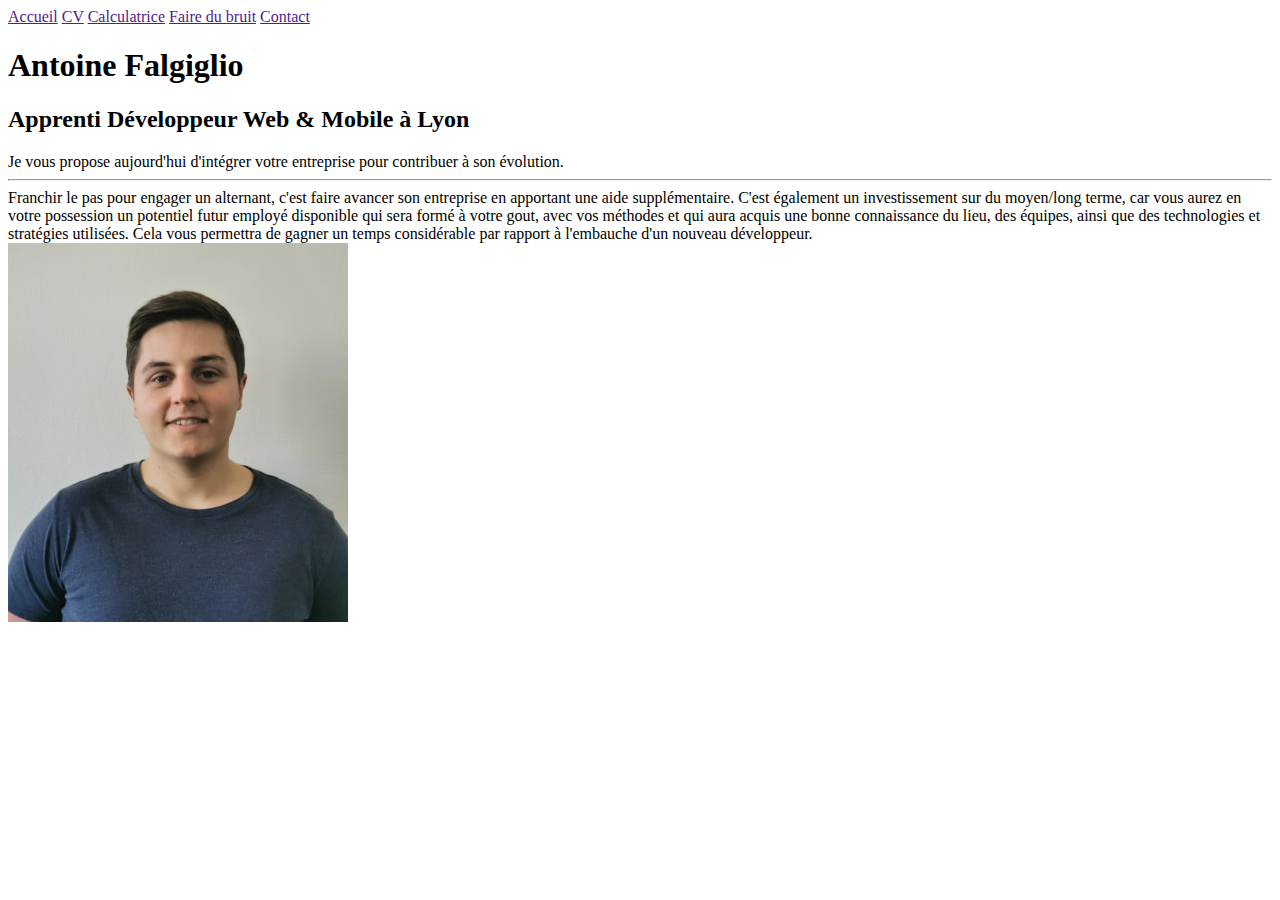
==== index.html @ dbd660b5 "Update index.html" ====
<!DOCTYPE html>
<html lang="fr">
<head>
    <meta charset="UTF-8">
    <meta name="viewport" content="width=device-width, initial-scale=1.0">
    <link rel="stylesheet" href="style.css">
    <link href="https://fonts.googleapis.com/css2?family=Crimson+Text&display=swap" rel="stylesheet">
    <link href="https://fonts.googleapis.com/css2?family=Cairo&display=swap" rel="stylesheet">
    <link href="https://fonts.googleapis.com/css2?family=Merienda&display=swap" rel="stylesheet">
    <title>landingpage</title>
</head>
<body>
    <header>
      <div class="Menu">
         <a href="" class="">Accueil</a>
         <a href="" class="">CV</a>
         <a href="" class="">Calculatrice</a>
         <a href="" class="">Faire du bruit</a>
         <a href="" class="">Contact</a>
      </div>

      <div class="Nom"><h1>Antoine Falgiglio</h1></div>
      <div class="Poste"><h2>Apprenti Développeur Web & Mobile à Lyon</h2></div>
   </header>

   <section>
       <div class="texte"><div class="txt1">Je vous propose aujourd'hui d'intégrer votre entreprise pour contribuer à son évolution.</div><hr>
           <div class="txt2">Franchir le pas pour engager un alternant, c'est faire avancer son entreprise en apportant une aide supplémentaire. 
           C'est également un investissement sur du moyen/long terme, car vous aurez en votre possession un potentiel futur employé disponible qui sera formé à votre gout, avec vos méthodes et qui aura acquis 
           une bonne connaissance du lieu, des équipes, ainsi que des technologies et stratégies utilisées. Cela vous permettra de gagner un temps considérable par rapport à l'embauche d'un nouveau développeur.
           </div>
       </div>
       <img id="image1" src="../IMG/photo2.png">
   </section>
</html>
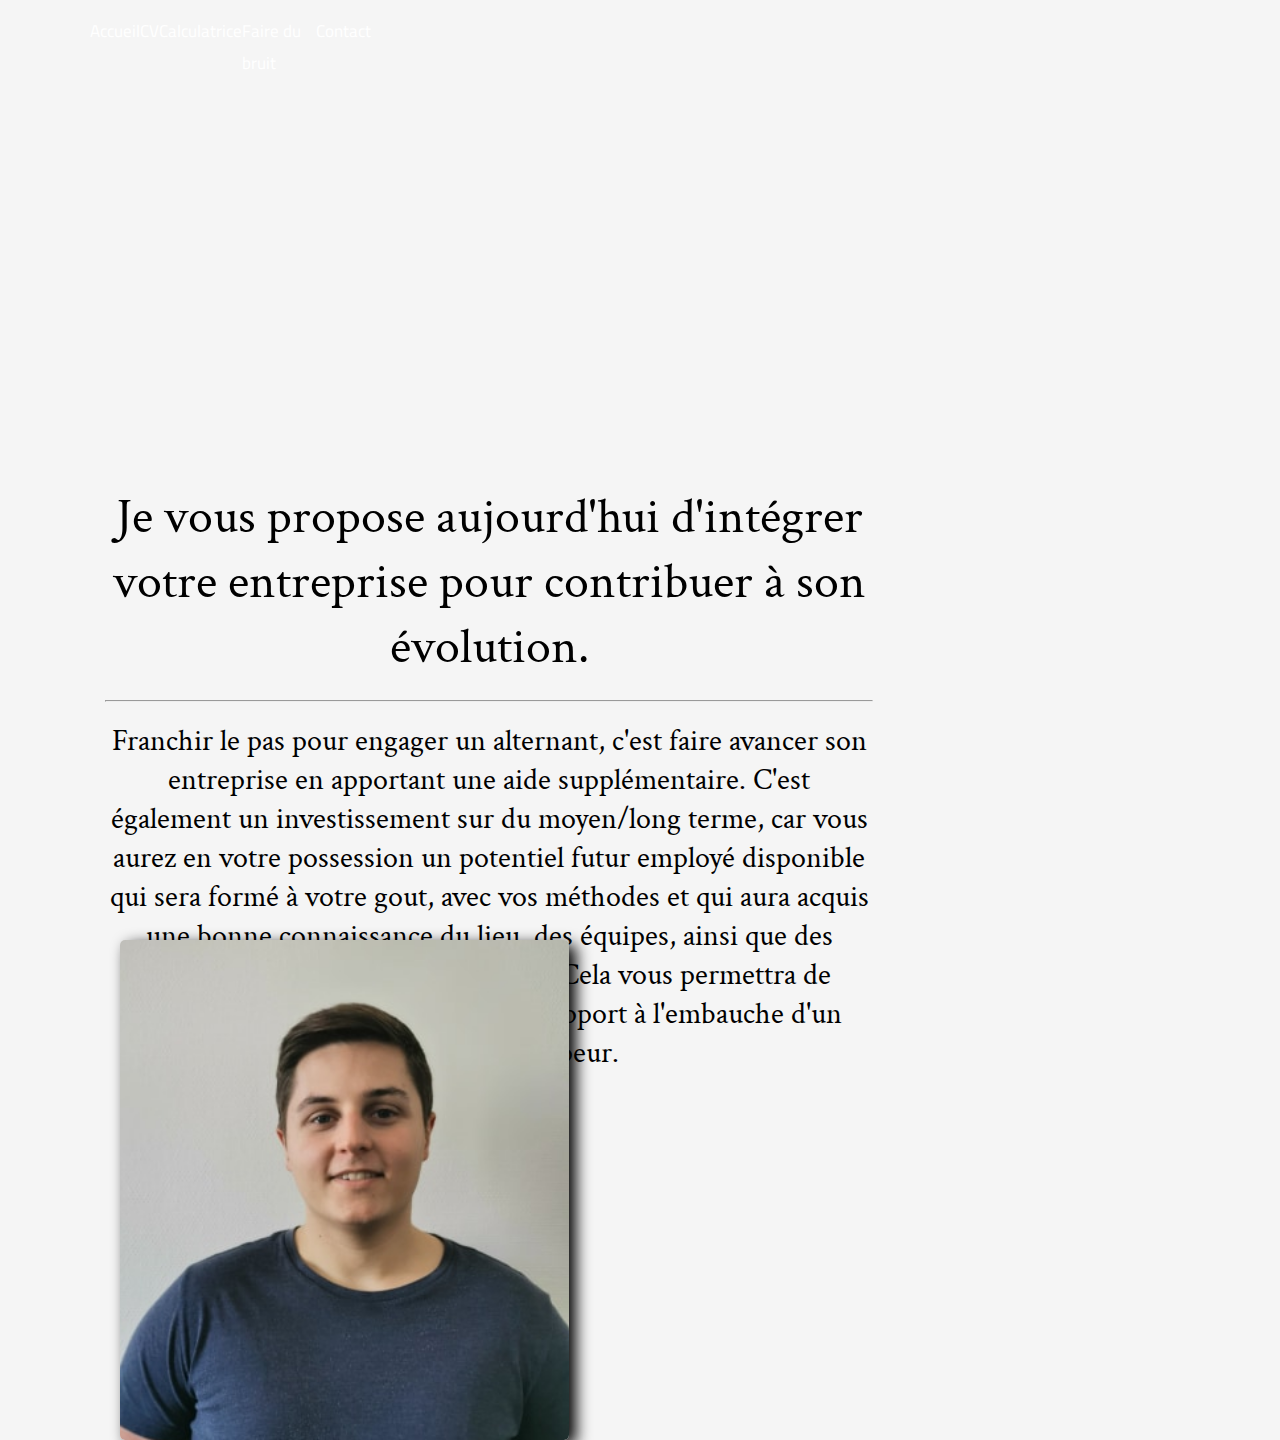
==== commit 357684e6: "Update index.html" ====
--- a/index.html
+++ b/index.html
@@ -3,7 +3,7 @@
 <head>
     <meta charset="UTF-8">
     <meta name="viewport" content="width=device-width, initial-scale=1.0">
-    <link rel="stylesheet" href="style.css">
+    <link rel="stylesheet" href="CSS/style.css">
     <link href="https://fonts.googleapis.com/css2?family=Crimson+Text&display=swap" rel="stylesheet">
     <link href="https://fonts.googleapis.com/css2?family=Cairo&display=swap" rel="stylesheet">
     <link href="https://fonts.googleapis.com/css2?family=Merienda&display=swap" rel="stylesheet">
@@ -30,6 +30,6 @@
            une bonne connaissance du lieu, des équipes, ainsi que des technologies et stratégies utilisées. Cela vous permettra de gagner un temps considérable par rapport à l'embauche d'un nouveau développeur.
            </div>
        </div>
-       <img id="image1" src="../IMG/photo2.png">
+       <img id="image1" src="IMG/photo2.png">
    </section>
 </html>
--- a/CSS/style.css
+++ b/CSS/style.css
@@ -0,0 +1,80 @@
+body {
+    font-family: 'Crimson Text', serif;
+    margin: 0;
+    padding: 0;
+    background-color:rgb(245, 245, 245);
+}
+
+header {
+    background: url('Bandeau.jpg');
+    background-size: cover;
+    background-repeat: no-repeat;
+    height: 420px;
+    width: 100%;
+}
+
+.Menu {
+    font-family: 'Cairo', sans-serif;
+    font-size: 17px;
+    margin-left: 7%;
+    width: 22%;
+    display: flex;
+    justify-content: space-between;
+}
+
+a {
+    text-decoration: none;
+    color: white;
+    margin-top: 15px;
+}
+
+a:hover {
+    color: red;
+}
+
+.Nom {
+    font-family: 'Merienda', cursive;
+    text-align: center;
+    font-size: 22px;
+    margin-top: 100px;
+    color: whitesmoke;
+}
+
+.Poste {
+    text-align: center;
+    font-size: 20px;
+    color: whitesmoke;
+}
+
+#image1 {
+    margin-top: 25px;
+    margin-left: 120px;
+    height: 500px;
+    box-shadow: 7px 5px 15px black;
+    border-radius: 5px;
+}
+
+.texte {
+    margin-top: 35px;
+    margin-left: 100px;
+    width: 60%;
+    height: 400px;
+    padding: 30px 5px 30px 5px;
+}
+
+section {
+    display: flex;
+    flex-direction: row;
+    flex-wrap: wrap;
+    text-align: center;
+}
+
+.txt1 {
+    font-size: 50px;
+    margin-bottom: 20px;
+}
+
+.txt2 {
+    font-size: 30px;
+    margin-top: 20px;
+}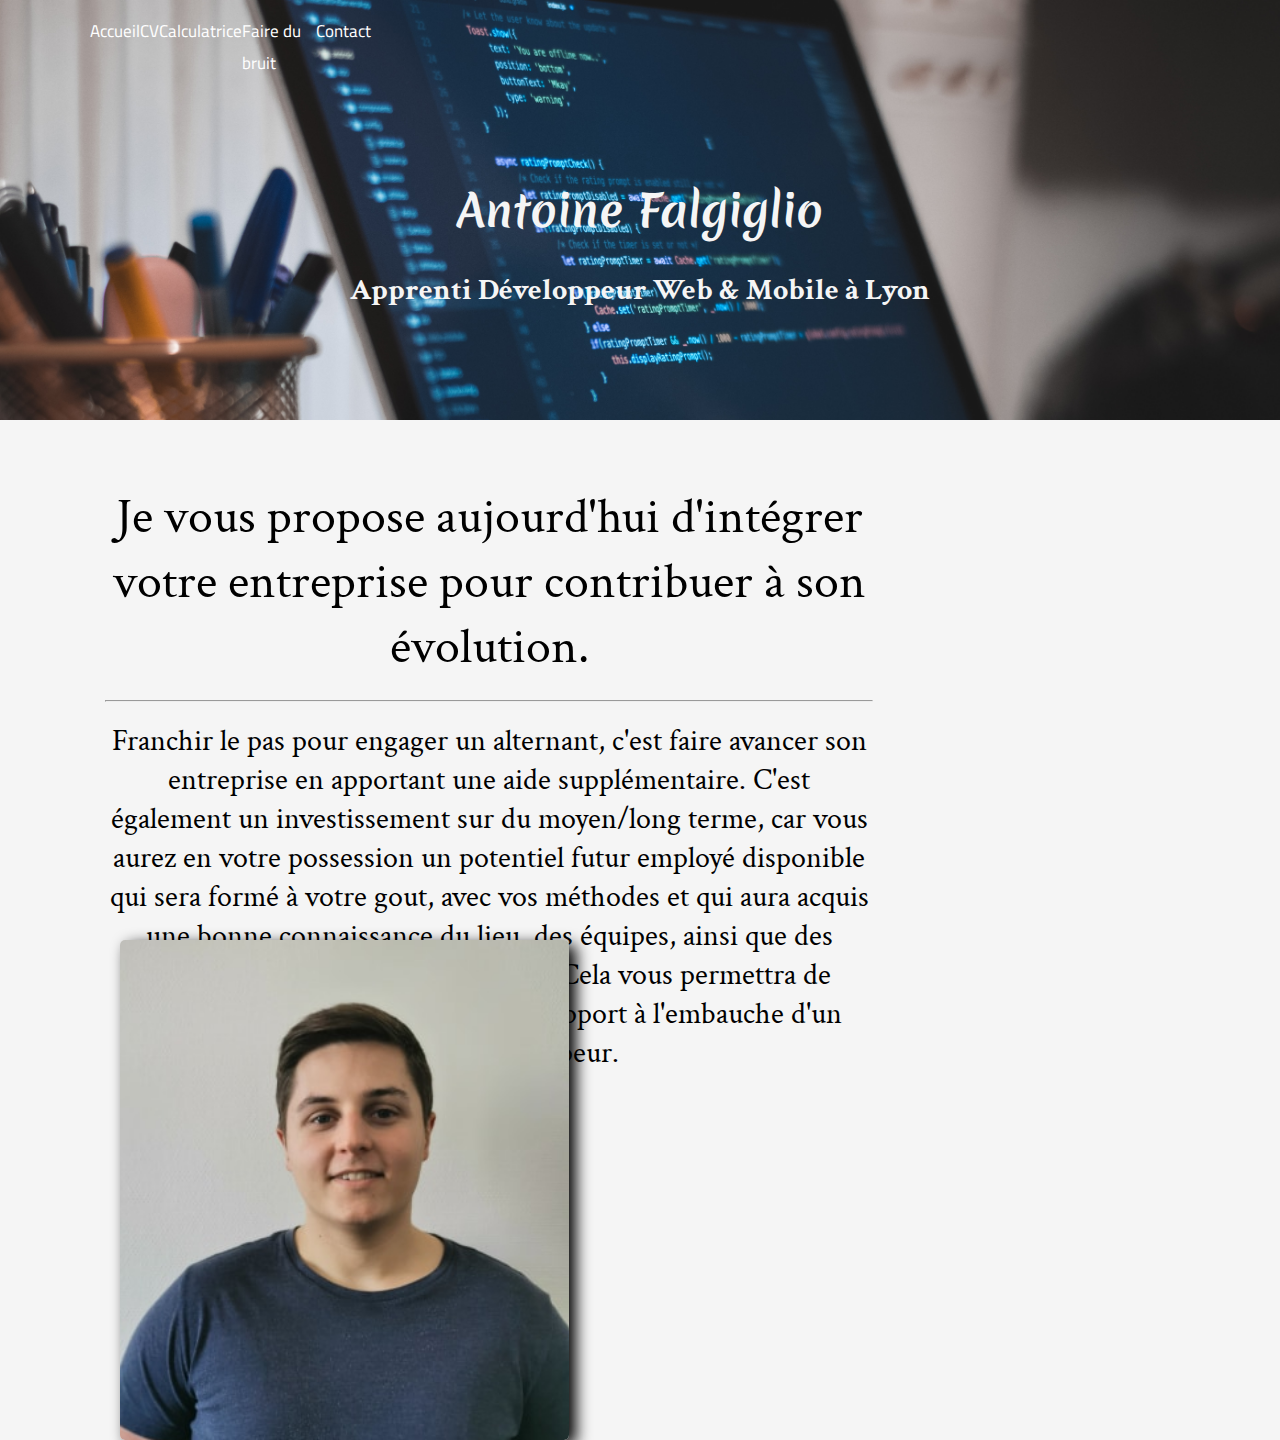
==== commit 4d40a51c: "Update index.html" ====
--- a/index.html
+++ b/index.html
@@ -3,7 +3,7 @@
 <head>
     <meta charset="UTF-8">
     <meta name="viewport" content="width=device-width, initial-scale=1.0">
-    <link rel="stylesheet" href="CSS/style.css">
+    <link rel="stylesheet" href="style.css">
     <link href="https://fonts.googleapis.com/css2?family=Crimson+Text&display=swap" rel="stylesheet">
     <link href="https://fonts.googleapis.com/css2?family=Cairo&display=swap" rel="stylesheet">
     <link href="https://fonts.googleapis.com/css2?family=Merienda&display=swap" rel="stylesheet">
--- a/style.css
+++ b/style.css
@@ -0,0 +1,80 @@
+body {
+    font-family: 'Crimson Text', serif;
+    margin: 0;
+    padding: 0;
+    background-color:rgb(245, 245, 245);
+}
+
+header {
+    background: url('../IMG/Bandeau.jpg');
+    background-size: cover;
+    background-repeat: no-repeat;
+    height: 420px;
+    width: 100%;
+}
+
+.Menu {
+    font-family: 'Cairo', sans-serif;
+    font-size: 17px;
+    margin-left: 7%;
+    width: 22%;
+    display: flex;
+    justify-content: space-between;
+}
+
+a {
+    text-decoration: none;
+    color: white;
+    margin-top: 15px;
+}
+
+a:hover {
+    color: red;
+}
+
+.Nom {
+    font-family: 'Merienda', cursive;
+    text-align: center;
+    font-size: 22px;
+    margin-top: 100px;
+    color: whitesmoke;
+}
+
+.Poste {
+    text-align: center;
+    font-size: 20px;
+    color: whitesmoke;
+}
+
+#image1 {
+    margin-top: 25px;
+    margin-left: 120px;
+    height: 500px;
+    box-shadow: 7px 5px 15px black;
+    border-radius: 5px;
+}
+
+.texte {
+    margin-top: 35px;
+    margin-left: 100px;
+    width: 60%;
+    height: 400px;
+    padding: 30px 5px 30px 5px;
+}
+
+section {
+    display: flex;
+    flex-direction: row;
+    flex-wrap: wrap;
+    text-align: center;
+}
+
+.txt1 {
+    font-size: 50px;
+    margin-bottom: 20px;
+}
+
+.txt2 {
+    font-size: 30px;
+    margin-top: 20px;
+}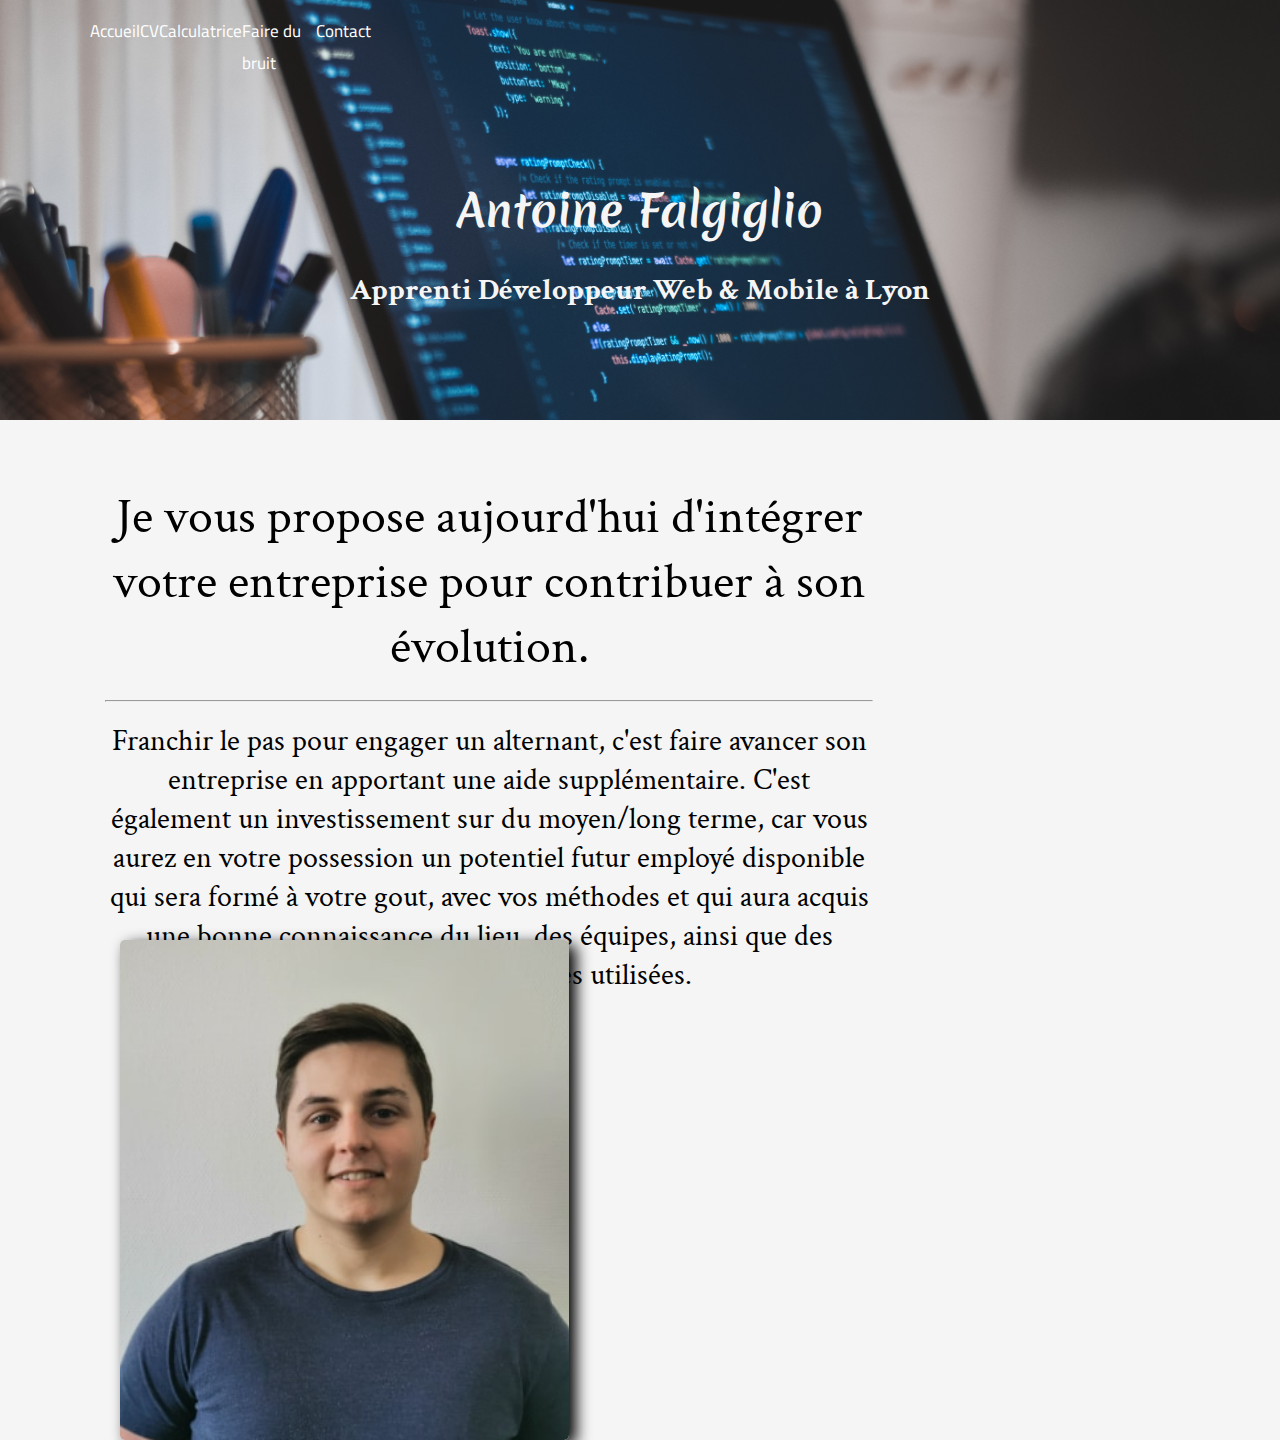
==== commit 2d6ff053: "Update index.html" ====
--- a/index.html
+++ b/index.html
@@ -3,7 +3,7 @@
 <head>
     <meta charset="UTF-8">
     <meta name="viewport" content="width=device-width, initial-scale=1.0">
-    <link rel="stylesheet" href="style.css">
+    <link rel="stylesheet" href="CSS/style.css">
     <link href="https://fonts.googleapis.com/css2?family=Crimson+Text&display=swap" rel="stylesheet">
     <link href="https://fonts.googleapis.com/css2?family=Cairo&display=swap" rel="stylesheet">
     <link href="https://fonts.googleapis.com/css2?family=Merienda&display=swap" rel="stylesheet">
@@ -13,8 +13,8 @@
     <header>
       <div class="Menu">
          <a href="" class="">Accueil</a>
-         <a href="" class="">CV</a>
-         <a href="" class="">Calculatrice</a>
+         <a href="cv.html" class="">CV</a>
+         <a href="calculatrice.html" class="">Calculatrice</a>
          <a href="" class="">Faire du bruit</a>
          <a href="" class="">Contact</a>
       </div>
@@ -27,7 +27,7 @@
        <div class="texte"><div class="txt1">Je vous propose aujourd'hui d'intégrer votre entreprise pour contribuer à son évolution.</div><hr>
            <div class="txt2">Franchir le pas pour engager un alternant, c'est faire avancer son entreprise en apportant une aide supplémentaire. 
            C'est également un investissement sur du moyen/long terme, car vous aurez en votre possession un potentiel futur employé disponible qui sera formé à votre gout, avec vos méthodes et qui aura acquis 
-           une bonne connaissance du lieu, des équipes, ainsi que des technologies et stratégies utilisées. Cela vous permettra de gagner un temps considérable par rapport à l'embauche d'un nouveau développeur.
+           une bonne connaissance du lieu, des équipes, ainsi que des technologies et stratégies utilisées.
            </div>
        </div>
        <img id="image1" src="IMG/photo2.png">
--- a/CSS/style.css
+++ b/CSS/style.css
@@ -0,0 +1,80 @@
+body {
+    font-family: 'Crimson Text', serif;
+    margin: 0;
+    padding: 0;
+    background-color:rgb(245, 245, 245);
+}
+
+header {
+    background: url('../IMG/Bandeau.jpg');
+    background-size: cover;
+    background-repeat: no-repeat;
+    height: 420px;
+    width: 100%;
+}
+
+.Menu {
+    font-family: 'Cairo', sans-serif;
+    font-size: 17px;
+    margin-left: 7%;
+    width: 22%;
+    display: flex;
+    justify-content: space-between;
+}
+
+a {
+    text-decoration: none;
+    color: white;
+    margin-top: 15px;
+}
+
+a:hover {
+    color: red;
+}
+
+.Nom {
+    font-family: 'Merienda', cursive;
+    text-align: center;
+    font-size: 22px;
+    margin-top: 100px;
+    color: whitesmoke;
+}
+
+.Poste {
+    text-align: center;
+    font-size: 20px;
+    color: whitesmoke;
+}
+
+#image1 {
+    margin-top: 25px;
+    margin-left: 120px;
+    height: 500px;
+    box-shadow: 7px 5px 15px black;
+    border-radius: 5px;
+}
+
+.texte {
+    margin-top: 35px;
+    margin-left: 100px;
+    width: 60%;
+    height: 400px;
+    padding: 30px 5px 30px 5px;
+}
+
+section {
+    display: flex;
+    flex-direction: row;
+    flex-wrap: wrap;
+    text-align: center;
+}
+
+.txt1 {
+    font-size: 50px;
+    margin-bottom: 20px;
+}
+
+.txt2 {
+    font-size: 30px;
+    margin-top: 20px;
+}